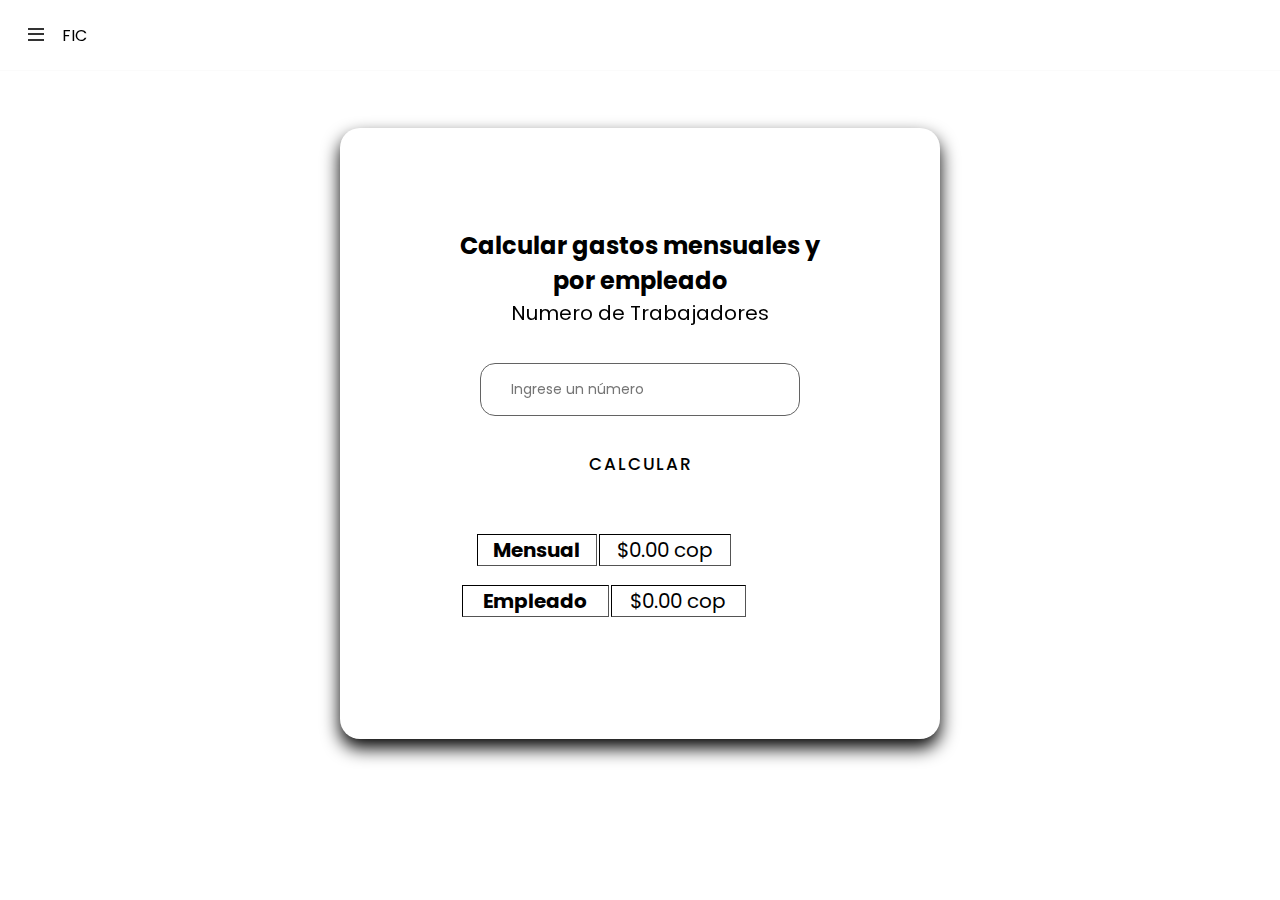
==== HTML/calculoFIC.html @ 1e102f6d "update overflow" ====
<!DOCTYPE html>
<html lang="en">

<head>
    <meta charset="UTF-8">
    <meta name="viewport" content="width=device-width, initial-scale=1.0">
    <title>Sistema de Aportes FIC</title>
    <link rel="stylesheet" href="../CSS/style.css">
    <link href="https://unpkg.com/boxicons@2.1.2/css/boxicons.min.css" rel="stylesheet" />
    
</head>

<body>
    <!--sidebar-->

    <nav>
        <div class="logo">
            <i class="bx bx-menu menu-icon"></i>
            <span class="logo-name">FIC</span>
        </div>

        <div class="sidebar">
            <div class="logo img">
                <img src="../img/logo sena.svg">
            </div>

            <div class="sidebar-content">
                <ul class="lists">
                    <li class="list">
                        <a href="#" class="nav-link">
                            <i class='bx bxs-dashboard'></i>
                            <span class="link">Dashboard</span>
                        </a>
                    </li>
                    <li class="list">
                        <a href="#" class="nav-link">
                            <i class="material-symbols-outlined">account_balance</i>
                            <span class="link">Empresas</span>
                        </a>
                    </li>
                    <li class="list">
                        <a href="calculoFIC.html" class="nav-link">
                            <i class="material-symbols-outlined">calculate</i>
                            <span class="link">Calculo Fic</span>
                        </a>
                    </li>
                    <li class="list">
                        <a href="#" class="nav-link">
                            <i class="material-symbols-outlined">attach_money</i>
                            <span class="link">Intereses</span>
                        </a>
                    </li>
                    <li class="list">
                        <a href="#" class="nav-link">
                            <i class="material-symbols-outlined">person</i>
                            <span class="link">Usuarios</span>
                        </a>
                    </li>
                    <li class="list">
                        <a href="#" class="nav-link">
                            <i class="material-symbols-outlined">logout</i>
                            <span class="link">Salir</span>
                        </a>
                    </li>
            </div>
        </div>
        </div>
    </nav>
    <section class="overlay"></section>

 

    <!--calculo fic-->

    <div class="container-contenido">
        <div class="calculo">
            <form action="#">
                <h2>Calcular gastos mensuales y por empleado</h2>
                <div class="input-group">
                    <label for="numTrabajadores">Numero de Trabajadores</label>
                    <br>
                    <input class="numero" type="text" id="NumTrabajadores" placeholder="Ingrese un número">
                </div>
                <button class="calcular">Calcular</button>
            </form>
        </div>
        <div class="show-calculo">
            <table class="mensual" border="3px">
                <tr>
                    <th>Mensual</th>
                    <td>$0.00 cop</td>
                </tr>
            </table>
            <table class="empleado" border>
                <tr>
                    <th>Empleado</th>
                    <td>$0.00 cop</td>
                </tr>
            </table>
        </div>
    </div>

    <!--Librerias-->
    <link rel="stylesheet"
        href="https://fonts.googleapis.com/css2?family=Material+Symbols+Outlined:opsz,wght,FILL,GRAD@24,400,0,0" />
    <script src="../JS/Navbar.js"></script>
</body>

</html>
---- CSS/style.css ----
/* Google Fonts - Poppins */
@import url("https://fonts.googleapis.com/css2?family=Poppins:wght@300;400;500;600&display=swap");

:root{
  --white: #fff;
  --black: #000;
  --green: #03f40f;
  --light-gray: #636363;
  --gray: #333;
  --gray2: #707070;
  --light-light-gray:#cacaca;
  --font: "Poppins", sans-serif;
 }

* {
  margin: 0;
  padding: 0;
  box-sizing: border-box;
  font-family: var(--font);
}

body {
  min-height: 100%;
  background: var(--white);
}

/*lOGIN*/

.body-login {
  font-family: var(--font);
  background-color: #f5f5f5;
  margin: 0;
  padding: 0;
  overflow: hidden;
  display: flex;
  justify-content: center;  
  align-items: center;
  height: 100vh;
}

.container img {
  max-width: 50%;
  height: auto; 
  display: block; 
  margin: 0 auto; 
}

.icon-user{
  position: absolute;
  left: 10px;
  top: 48%;
  transform: translateY(-50%);
}

.icon-contra{
  position: absolute;
  left: 10px;
  top: 30%;
  transform: translateY(-50%);
}

.container {
  box-shadow: 0 9px 18px rgba(0, 0, 0, 0.1);  
  padding: 94px;
  text-align: center;
  max-width: 428px;
  margin: 0 auto ;
  background-color: white;
  border-radius: 20px;
}

.container h1 {
  font-size: 24px;
  text-align: center;
  margin-bottom: 30px;
}

.input-group {
  position: relative;
  margin-bottom: 15px;
}

.input-group label {
  display: block;
  font-size: 14px;
  margin-bottom: 5px;
}

input[type=number]::-webkit-inner-spin-button, 
input[type=number]::-webkit-outer-spin-button { 
  -webkit-appearance: none; 
  margin: 0; 
}


.input-group input[type="number"],
.input-group input[type="password"] {
  width: 100%;
  padding: 15px;
  padding-left: 30px;
  font-size: 14px;
  box-sizing: border-box;
  border: 1px solid #ddd;
  border-radius: 15px;
}

.login{
  padding: 10px 20px;
  border: none;
  font-size: 17px;
  color: #fff;
  border-radius: 7px;
  letter-spacing: 4px;
  font-weight: 700;
  text-transform: uppercase;
  transition: 0.5s;
  transition-property: box-shadow;
}

.login{
  background: rgb(39, 167, 7);
}

.login:hover {
  box-shadow:0 0 20px rgb(39, 167, 7);
}

a {
  display: block;
  text-align: center;
  font-size: 14px;
  text-decoration: none;
  color: #017401;
  margin-top: 10px;
}

/* SIDEBAR Y SUS FUNCIONES*/
nav {
  position: fixed;
  top: 0;
  left: 0;
  height: 70px;
  width: 100%;
  display: flex;
  align-items: center;
  background: var(--white);
  box-shadow: 0 0 1px rgba(0, 0, 0, 0.1);
}
nav .logo {
  display: flex;
  align-items: center;
  margin: 0 24px;
}
.logo .menu-icon {
  color: var(--gray);
  font-size: 24px;
  margin-right: 14px;
  cursor: pointer;
}
.logo img{
  position: relative;
  display: block;
  width: 180px;
  height: 100px;
}

nav .sidebar {
  position: fixed;
  top: 0;
  left: -100%;
  height: 100%;
  width: 260px;
  padding: 20px 0;
  background-color: var(--white);
  box-shadow: 0 5px 1px rgba(0, 0, 0, 0.1);
  transition: all 0.4s ease;
}
nav.open .sidebar {
  left: 0;
}
.sidebar .sidebar-content {
  display: flex;
  height: 100%;
  flex-direction: column;
  justify-content: space-between;
  padding: 30px 16px;
}
.sidebar-content .list {
  list-style: none;
}
.list .nav-link {
  display: flex;
  align-items: center;
  margin: 8px 0;
  padding: 14px 12px;
  border-radius: 8px;
  text-decoration: none;
}
.lists .nav-link:hover {
  background-color: var(--light-light-gray);
}
.nav-link .icon {
  margin-right: 14px;
  font-size: 20px;
  color: var(--black);
}
.nav-link .link {
  font-size: 16px;
  margin: 6%;
  color: var(--gray2);
  font-weight: 400;
}
.lists .nav-link:hover .icon,
.lists .nav-link:hover .link {
  color: var(--black);
}

.nav-link .link .icon {
  margin-right: 10px; /* Ajusta el valor según tu preferencia para separar el icono de la palabra */
}

.overlay {
  position: fixed;
  top: 0;
  left: -100%;
  height: 1000vh;
  width: 200%;
  opacity: 0;
  pointer-events: none;
  transition: all 0.4s ease;
  background: rgba(0, 0, 0, 0.3);
}
nav.open ~ .overlay {
  opacity: 1;
  left: 260px;
  pointer-events: auto;
}

/*CALCULO FIC*/

.container-contenido {
  box-shadow: 0 9px 18px var(--black);
  padding: 100px;
  text-align: center;
  width: 600px;
  margin: 10% auto;
  background-color: var(--white);
  border-radius: 20px;
  overflow: hidden;
}

.container-contenido h1 {
  font-size: 24px;
  text-align: center;
  margin-bottom: 80px;
}

.input-group {
  position: relative;
  margin-bottom: 15px;
}

.input-group label {
  display: block;
  font-size: 20px;
  margin-bottom: 10px;
  outline: no;
}

.input-group h2 {
  font-size: 20px;
  margin-bottom: 20px;
}

.input-group .numero {
  width: 80%;
  padding: 15px;
  padding-left: 30px;
  font-size: 14px;
  box-sizing: border-box;
  border: 1px solid var(--light-gray);
  border-radius: 15px;
}

.calcular {
  padding: 20px 20px;
  border: none;
  font-size: 17px;
  color: var(--black);
  border-radius: 10px;
  letter-spacing: 2px;
  font-weight: 500;
  text-transform: uppercase;
  transition: 0.5s;
  transition-property: box-shadow;
}

.calcular {
  background: var(--white);
  width: 150px;
}

.calcular:hover {
  background-color: var(--green);
  box-shadow: 0 0 20px var(--green);
}

.show-calculo{
  justify-content: center;
  font-size: 20px;
  border: var(--black);
  padding: 20px;
}

.show-calculo .mensual{
  border: var(--black);
  border-radius: 2px solid var(--black);
  width: 80%;
  padding: 15px;
}

.show-calculo .empleado{
  border: var(--black);
  border-radius: 2px solid var(--black);
  width: 80%;
}

/*MEDIA QUERY DE LOGIN*/

@media (max-width: 500px) and (max-height: 883px) {
  .container {
    padding: 20px;
    max-width: 300px;
  }

  .container h1 {
    font-size: 20px;
    margin-bottom: 20px;
  }

  .input-group label {
    font-size: 12px;
    margin-bottom: 3px;
  }

  .input-group input[type="text"],
  .input-group input[type="password"] {
    font-size: 12px;
    padding: 15px;
  }

  .login {
    padding: 8px 16px;
    font-size: 14px;
  }

  a {
    font-size: 12px;
    margin-top: 8px;
  }

  .icon-user,
  .icon-contra {
    left: 210px;
  }
}

@media (max-width: 600px) and (max-height: 883px) {
  .container {
    padding: 20px;
    max-width: 300px;
  }}
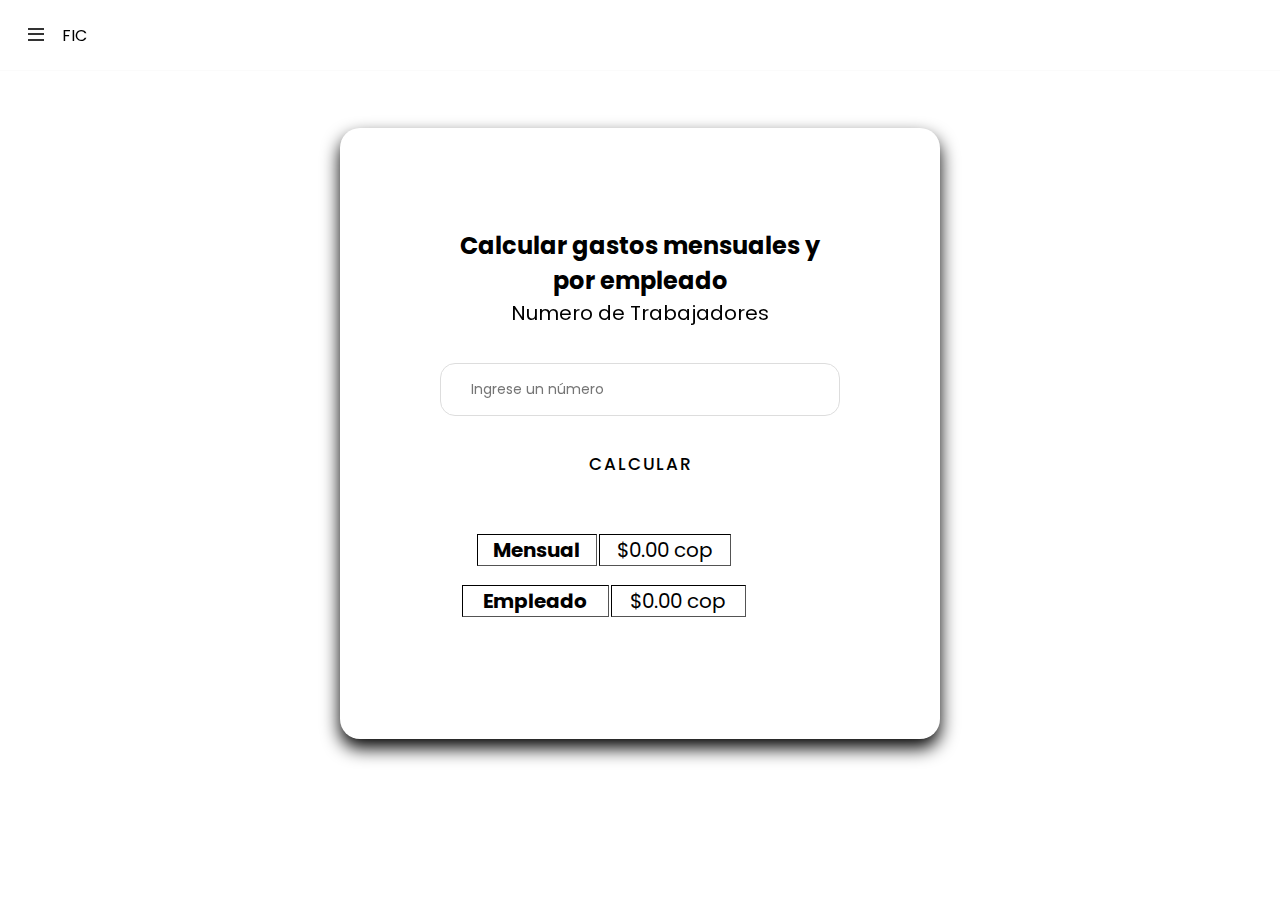
==== commit e32f42a8: "Merge branch 'main' of https://github.com/Group4First/Front" ====
--- a/HTML/calculoFIC.html
+++ b/HTML/calculoFIC.html
@@ -79,7 +79,7 @@
                 <div class="input-group">
                     <label for="numTrabajadores">Numero de Trabajadores</label>
                     <br>
-                    <input class="numero" type="text" id="NumTrabajadores" placeholder="Ingrese un número">
+                    <input class="numero" type="number" id="NumTrabajadores" placeholder="Ingrese un número">
                 </div>
                 <button class="calcular">Calcular</button>
             </form>
--- a/CSS/style.css
+++ b/CSS/style.css
@@ -258,6 +258,7 @@
 .input-group {
   position: relative;
   margin-bottom: 15px;
+  overflow: hidden;
 }
 
 .input-group label {
@@ -265,6 +266,7 @@
   font-size: 20px;
   margin-bottom: 10px;
   outline: no;
+  overflow: hidden;
 }
 
 .input-group h2 {
@@ -280,6 +282,7 @@
   box-sizing: border-box;
   border: 1px solid var(--light-gray);
   border-radius: 15px;
+  overflow: hidden;
 }
 
 .calcular {
@@ -293,6 +296,7 @@
   text-transform: uppercase;
   transition: 0.5s;
   transition-property: box-shadow;
+  overflow: hidden;
 }
 
 .calcular {
@@ -310,6 +314,7 @@
   font-size: 20px;
   border: var(--black);
   padding: 20px;
+  overflow: hidden;
 }
 
 .show-calculo .mensual{
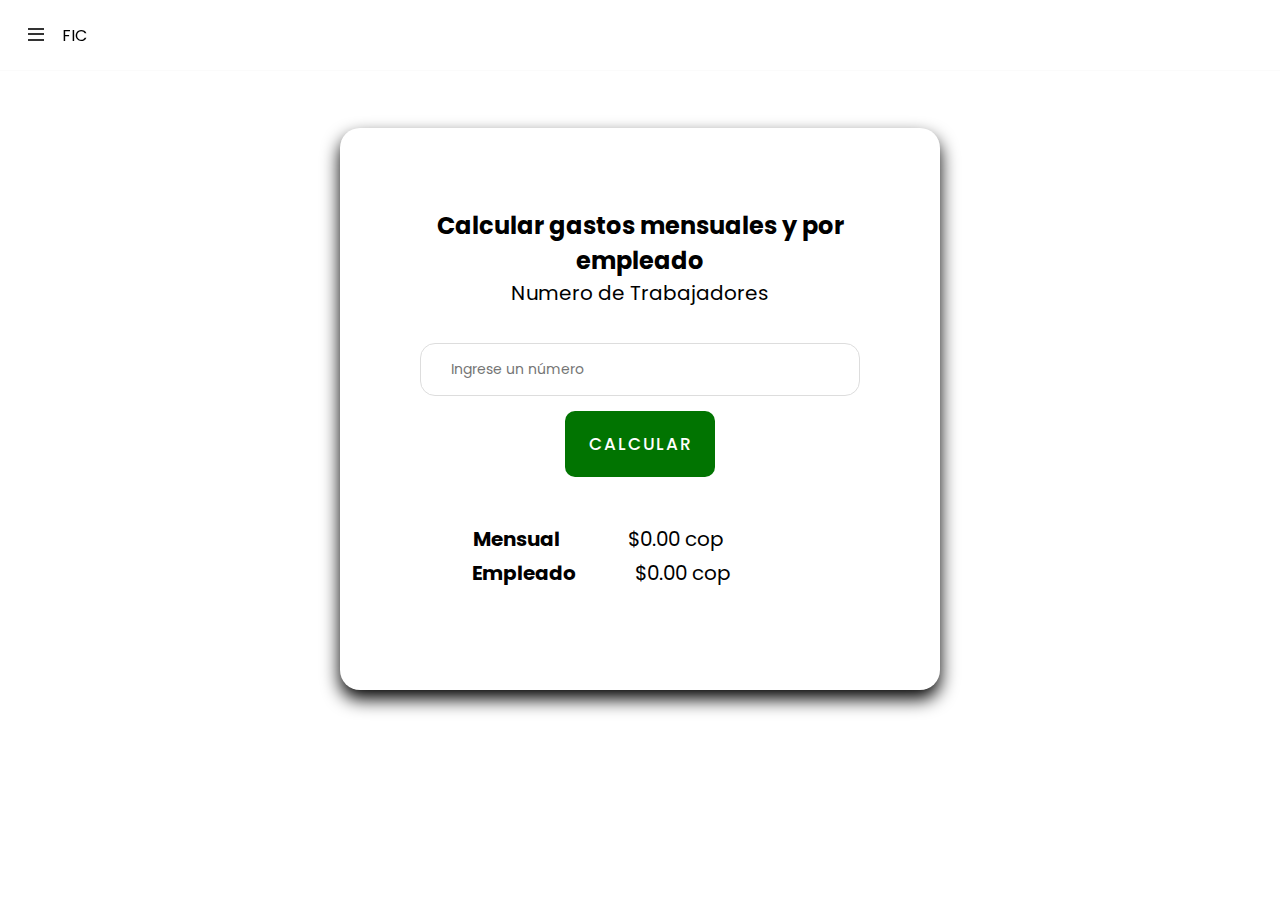
==== commit 866c1de1: "update responsive" ====
--- a/HTML/calculoFIC.html
+++ b/HTML/calculoFIC.html
@@ -68,8 +68,6 @@
     </nav>
     <section class="overlay"></section>
 
- 
-
     <!--calculo fic-->
 
     <div class="container-contenido">
@@ -77,21 +75,22 @@
             <form action="#">
                 <h2>Calcular gastos mensuales y por empleado</h2>
                 <div class="input-group">
-                    <label for="numTrabajadores">Numero de Trabajadores</label>
+                    <label>Numero de Trabajadores</label>
                     <br>
                     <input class="numero" type="number" id="NumTrabajadores" placeholder="Ingrese un número">
                 </div>
                 <button class="calcular">Calcular</button>
             </form>
         </div>
+        <br>
         <div class="show-calculo">
-            <table class="mensual" border="3px">
+            <table class="mensual">
                 <tr>
                     <th>Mensual</th>
                     <td>$0.00 cop</td>
                 </tr>
             </table>
-            <table class="empleado" border>
+            <table class="empleado">
                 <tr>
                     <th>Empleado</th>
                     <td>$0.00 cop</td>
--- a/CSS/style.css
+++ b/CSS/style.css
@@ -4,7 +4,7 @@
 :root{
   --white: #fff;
   --black: #000;
-  --green: #03f40f;
+  --green: #017401;
   --light-gray: #636363;
   --gray: #333;
   --gray2: #707070;
@@ -76,7 +76,6 @@
 }
 
 .input-group {
-  position: relative;
   margin-bottom: 15px;
 }
 
@@ -240,13 +239,13 @@
 
 .container-contenido {
   box-shadow: 0 9px 18px var(--black);
-  padding: 100px;
+  padding: 80px;
   text-align: center;
   width: 600px;
   margin: 10% auto;
   background-color: var(--white);
   border-radius: 20px;
-  overflow: hidden;
+  overflow: auto;
 }
 
 .container-contenido h1 {
@@ -256,17 +255,16 @@
 }
 
 .input-group {
-  position: relative;
   margin-bottom: 15px;
-  overflow: hidden;
+  overflow: auto;
 }
 
 .input-group label {
   display: block;
   font-size: 20px;
   margin-bottom: 10px;
-  outline: no;
-  overflow: hidden;
+  outline: none;
+  overflow: auto;
 }
 
 .input-group h2 {
@@ -274,39 +272,38 @@
   margin-bottom: 20px;
 }
 
-.input-group .numero {
-  width: 80%;
-  padding: 15px;
+.numero {
+  width: 60%;
   padding-left: 30px;
-  font-size: 14px;
+  font-size: 16px;
   box-sizing: border-box;
   border: 1px solid var(--light-gray);
   border-radius: 15px;
-  overflow: hidden;
+  overflow: auto;
 }
 
 .calcular {
   padding: 20px 20px;
   border: none;
   font-size: 17px;
-  color: var(--black);
+  color: var(--white);
   border-radius: 10px;
   letter-spacing: 2px;
   font-weight: 500;
   text-transform: uppercase;
   transition: 0.5s;
   transition-property: box-shadow;
-  overflow: hidden;
+  overflow: auto;
 }
 
 .calcular {
-  background: var(--white);
+  background: var(--green);
   width: 150px;
 }
 
 .calcular:hover {
   background-color: var(--green);
-  box-shadow: 0 0 20px var(--green);
+  box-shadow: 0 0 20px #04a104;
 }
 
 .show-calculo{
@@ -314,19 +311,14 @@
   font-size: 20px;
   border: var(--black);
   padding: 20px;
-  overflow: hidden;
+  overflow: auto;
 }
 
 .show-calculo .mensual{
-  border: var(--black);
-  border-radius: 2px solid var(--black);
   width: 80%;
-  padding: 15px;
 }
 
 .show-calculo .empleado{
-  border: var(--black);
-  border-radius: 2px solid var(--black);
   width: 80%;
 }
 
@@ -374,4 +366,67 @@
   .container {
     padding: 20px;
     max-width: 300px;
-  }}+  }}
+
+  /*responsive*/
+
+@media only screen and (max-width: 1200px) {
+  .container-contenido{
+    width: 80%;
+    margin: 10% auto;
+    overflow: auto;
+  }
+
+  .input-group{
+    margin: 20px auto;
+    margin-bottom: 10px;
+    overflow: auto;
+    width: auto;
+  }
+}
+
+@media only screen and (max-width: 990px) {
+  .container-contenido{
+    width: 80%;
+    margin: 10% auto;
+    overflow: auto;
+  }
+
+  .input-group{
+    margin: 20px auto;
+    margin-bottom: 10px;
+    overflow: auto;
+    width: auto;
+  }
+
+}
+
+@media only screen and (max-width: 768px) {
+  .container-contenido{
+    width: 80%;
+    margin: 10% auto;
+    overflow: auto;
+  }
+
+  .input-group{
+    margin: 20px auto;
+    margin-bottom: 10px;
+    overflow: auto;
+    width: auto;
+  }
+}
+
+@media only screen and (max-width: 400px) {
+  .container-contenido{
+    width: 80%;
+    margin: 10% auto;
+    overflow: auto;
+  }
+
+  .input-group{
+    margin: 20px auto;
+    margin-bottom: 10px;
+    overflow: auto;
+    width: auto;
+  }
+}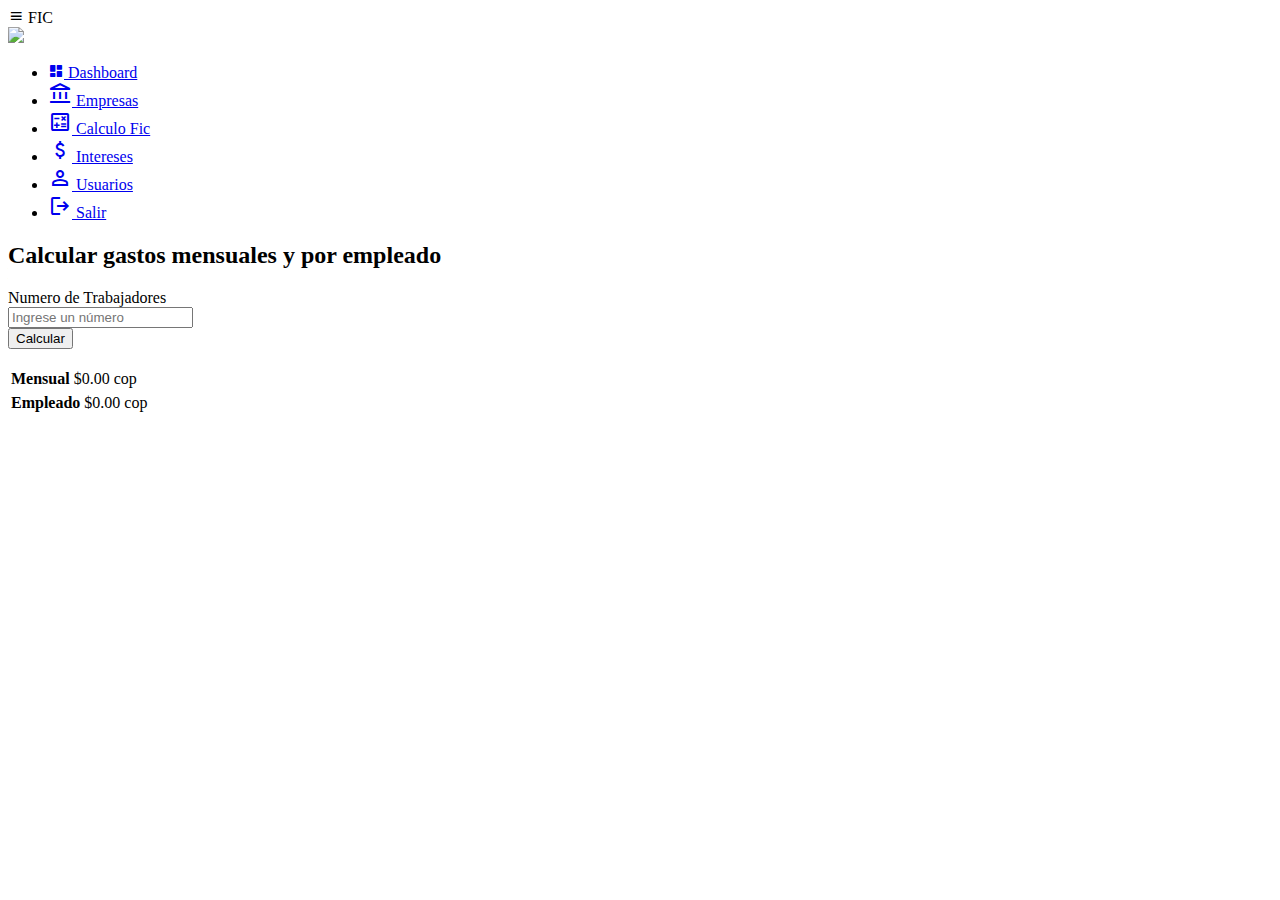
==== commit ec92d2ed: "update style" ====
--- a/HTML/calculoFIC.html
+++ b/HTML/calculoFIC.html
@@ -5,7 +5,7 @@
     <meta charset="UTF-8">
     <meta name="viewport" content="width=device-width, initial-scale=1.0">
     <title>Sistema de Aportes FIC</title>
-    <link rel="stylesheet" href="../CSS/style.css">
+    <link rel="stylesheet" href="../CSS/style-calculo-fic.css">
     <link href="https://unpkg.com/boxicons@2.1.2/css/boxicons.min.css" rel="stylesheet" />
     
 </head>
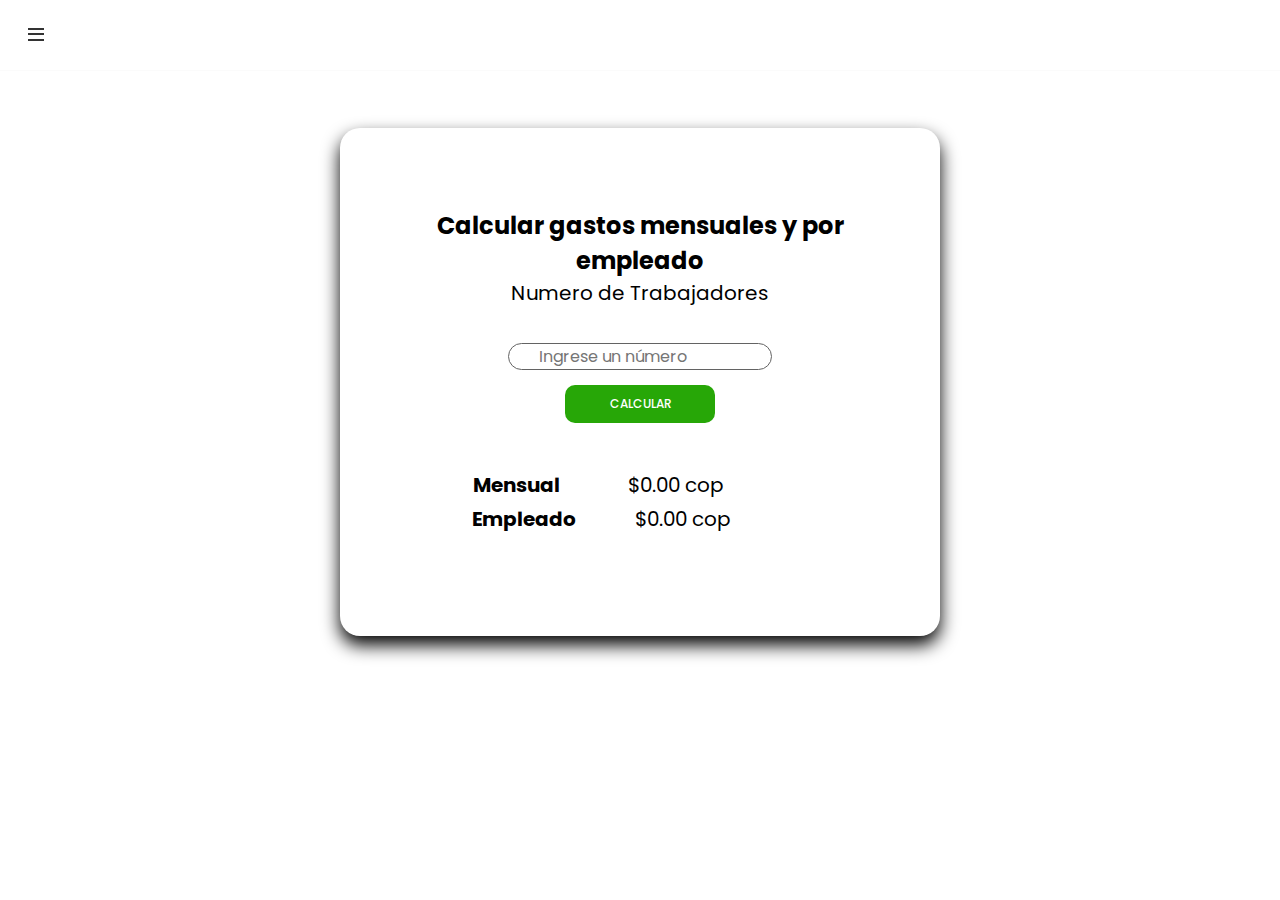
==== commit b24ea85d: "update dashboard" ====
--- a/HTML/calculoFIC.html
+++ b/HTML/calculoFIC.html
@@ -12,61 +12,73 @@
 
 <body>
     <!--sidebar-->
+  <nav style="display: flex;">
+    <div class="logo">
+      <i class="bx bx-menu menu-icon"></i> 
+    </div>
 
-    <nav>
-        <div class="logo">
-            <i class="bx bx-menu menu-icon"></i>
-            <span class="logo-name">FIC</span>
-        </div>
+    <div class="sidebar">
+      <div class="logo img">
+        <img src="../img/logo sena.svg">
+      </div>
 
-        <div class="sidebar">
-            <div class="logo img">
-                <img src="../img/logo sena.svg">
-            </div>
-
-            <div class="sidebar-content">
-                <ul class="lists">
-                    <li class="list">
-                        <a href="#" class="nav-link">
-                            <i class='bx bxs-dashboard'></i>
-                            <span class="link">Dashboard</span>
-                        </a>
-                    </li>
-                    <li class="list">
-                        <a href="#" class="nav-link">
-                            <i class="material-symbols-outlined">account_balance</i>
-                            <span class="link">Empresas</span>
-                        </a>
-                    </li>
-                    <li class="list">
-                        <a href="calculoFIC.html" class="nav-link">
-                            <i class="material-symbols-outlined">calculate</i>
-                            <span class="link">Calculo Fic</span>
-                        </a>
-                    </li>
-                    <li class="list">
-                        <a href="#" class="nav-link">
-                            <i class="material-symbols-outlined">attach_money</i>
-                            <span class="link">Intereses</span>
-                        </a>
-                    </li>
-                    <li class="list">
-                        <a href="#" class="nav-link">
-                            <i class="material-symbols-outlined">person</i>
-                            <span class="link">Usuarios</span>
-                        </a>
-                    </li>
-                    <li class="list">
-                        <a href="#" class="nav-link">
-                            <i class="material-symbols-outlined">logout</i>
-                            <span class="link">Salir</span>
-                        </a>
-                    </li>
-            </div>
-        </div>
-        </div>
-    </nav>
-    <section class="overlay"></section>
+      <div class="sidebar-content">
+        <ul class="lists">
+          <li class="list">
+            <a href="#" class="nav-link">
+              <svg xmlns="http://www.w3.org/2000/svg" width="16" height="16" fill="currentColor" class="bi bi-columns-gap" viewBox="0 0 16 16">
+                <path d="M6 1v3H1V1zM1 0a1 1 0 0 0-1 1v3a1 1 0 0 0 1 1h5a1 1 0 0 0 1-1V1a1 1 0 0 0-1-1zm14 12v3h-5v-3zm-5-1a1 1 0 0 0-1 1v3a1 1 0 0 0 1 1h5a1 1 0 0 0 1-1v-3a1 1 0 0 0-1-1zM6 8v7H1V8zM1 7a1 1 0 0 0-1 1v7a1 1 0 0 0 1 1h5a1 1 0 0 0 1-1V8a1 1 0 0 0-1-1zm14-6v7h-5V1zm-5-1a1 1 0 0 0-1 1v7a1 1 0 0 0 1 1h5a1 1 0 0 0 1-1V1a1 1 0 0 0-1-1z"/>
+              </svg>
+              <span class="link">Dashboard</span>
+            </a>
+          </li>
+          <li class="list">
+            <a href="#" class="nav-link">
+              <svg xmlns="http://www.w3.org/2000/svg" width="16" height="16" fill="currentColor" class="bi bi-bank" viewBox="0 0 16 16">
+                <path d="m8 0 6.61 3h.89a.5.5 0 0 1 .5.5v2a.5.5 0 0 1-.5.5H15v7a.5.5 0 0 1 .485.38l.5 2a.498.498 0 0 1-.485.62H.5a.498.498 0 0 1-.485-.62l.5-2A.5.5 0 0 1 1 13V6H.5a.5.5 0 0 1-.5-.5v-2A.5.5 0 0 1 .5 3h.89zM3.777 3h8.447L8 1zM2 6v7h1V6zm2 0v7h2.5V6zm3.5 0v7h1V6zm2 0v7H12V6zM13 6v7h1V6zm2-1V4H1v1zm-.39 9H1.39l-.25 1h13.72z"/>
+              </svg>
+              <span class="link">Empresas</span>
+            </a>
+          </li>
+          <li class="list">
+            <a href="calculoFIC.html" class="nav-link">
+              <svg xmlns="http://www.w3.org/2000/svg" width="16" height="16" fill="currentColor" class="bi bi-calculator" viewBox="0 0 16 16">
+                <path d="M12 1a1 1 0 0 1 1 1v12a1 1 0 0 1-1 1H4a1 1 0 0 1-1-1V2a1 1 0 0 1 1-1zM4 0a2 2 0 0 0-2 2v12a2 2 0 0 0 2 2h8a2 2 0 0 0 2-2V2a2 2 0 0 0-2-2z"/>
+                <path d="M4 2.5a.5.5 0 0 1 .5-.5h7a.5.5 0 0 1 .5.5v2a.5.5 0 0 1-.5.5h-7a.5.5 0 0 1-.5-.5zm0 4a.5.5 0 0 1 .5-.5h1a.5.5 0 0 1 .5.5v1a.5.5 0 0 1-.5.5h-1a.5.5 0 0 1-.5-.5zm0 3a.5.5 0 0 1 .5-.5h1a.5.5 0 0 1 .5.5v1a.5.5 0 0 1-.5.5h-1a.5.5 0 0 1-.5-.5zm0 3a.5.5 0 0 1 .5-.5h1a.5.5 0 0 1 .5.5v1a.5.5 0 0 1-.5.5h-1a.5.5 0 0 1-.5-.5zm3-6a.5.5 0 0 1 .5-.5h1a.5.5 0 0 1 .5.5v1a.5.5 0 0 1-.5.5h-1a.5.5 0 0 1-.5-.5zm0 3a.5.5 0 0 1 .5-.5h1a.5.5 0 0 1 .5.5v1a.5.5 0 0 1-.5.5h-1a.5.5 0 0 1-.5-.5zm0 3a.5.5 0 0 1 .5-.5h1a.5.5 0 0 1 .5.5v1a.5.5 0 0 1-.5.5h-1a.5.5 0 0 1-.5-.5zm3-6a.5.5 0 0 1 .5-.5h1a.5.5 0 0 1 .5.5v1a.5.5 0 0 1-.5.5h-1a.5.5 0 0 1-.5-.5zm0 3a.5.5 0 0 1 .5-.5h1a.5.5 0 0 1 .5.5v4a.5.5 0 0 1-.5.5h-1a.5.5 0 0 1-.5-.5z"/>
+              </svg>
+              <span class="link">Calculo Fic</span>
+            </a>
+          </li>
+          <li class="list">
+            <a href="#" class="nav-link">
+              <svg xmlns="http://www.w3.org/2000/svg" width="16" height="16" fill="currentColor" class="bi bi-currency-dollar" viewBox="0 0 16 16">
+                <path d="M4 10.781c.148 1.667 1.513 2.85 3.591 3.003V15h1.043v-1.216c2.27-.179 3.678-1.438 3.678-3.3 0-1.59-.947-2.51-2.956-3.028l-.722-.187V3.467c1.122.11 1.879.714 2.07 1.616h1.47c-.166-1.6-1.54-2.748-3.54-2.875V1H7.591v1.233c-1.939.23-3.27 1.472-3.27 3.156 0 1.454.966 2.483 2.661 2.917l.61.162v4.031c-1.149-.17-1.94-.8-2.131-1.718zm3.391-3.836c-1.043-.263-1.6-.825-1.6-1.616 0-.944.704-1.641 1.8-1.828v3.495l-.2-.05zm1.591 1.872c1.287.323 1.852.859 1.852 1.769 0 1.097-.826 1.828-2.2 1.939V8.73z"/>
+              </svg>
+              <span class="link">Intereses</span>
+            </a>
+          </li>
+          <li class="list">
+            <a href="#" class="nav-link">
+              <svg xmlns="http://www.w3.org/2000/svg" width="16" height="16" fill="currentColor" class="bi bi-people" viewBox="0 0 16 16">
+                <path d="M15 14s1 0 1-1-1-4-5-4-5 3-5 4 1 1 1 1zm-7.978-1L7 12.996c.001-.264.167-1.03.76-1.72C8.312 10.629 9.282 10 11 10c1.717 0 2.687.63 3.24 1.276.593.69.758 1.457.76 1.72l-.008.002-.014.002zM11 7a2 2 0 1 0 0-4 2 2 0 0 0 0 4m3-2a3 3 0 1 1-6 0 3 3 0 0 1 6 0M6.936 9.28a6 6 0 0 0-1.23-.247A7 7 0 0 0 5 9c-4 0-5 3-5 4q0 1 1 1h4.216A2.24 2.24 0 0 1 5 13c0-1.01.377-2.042 1.09-2.904.243-.294.526-.569.846-.816M4.92 10A5.5 5.5 0 0 0 4 13H1c0-.26.164-1.03.76-1.724.545-.636 1.492-1.256 3.16-1.275ZM1.5 5.5a3 3 0 1 1 6 0 3 3 0 0 1-6 0m3-2a2 2 0 1 0 0 4 2 2 0 0 0 0-4"/>
+              </svg>
+              <span class="link">Usuarios</span>
+            </a>
+          </li>
+          <li class="list">
+            <a href="#" class="nav-link">
+              <svg xmlns="http://www.w3.org/2000/svg" width="16" height="16" fill="currentColor" class="bi bi-box-arrow-left" viewBox="0 0 16 16">
+                <path fill-rule="evenodd" d="M6 12.5a.5.5 0 0 0 .5.5h8a.5.5 0 0 0 .5-.5v-9a.5.5 0 0 0-.5-.5h-8a.5.5 0 0 0-.5.5v2a.5.5 0 0 1-1 0v-2A1.5 1.5 0 0 1 6.5 2h8A1.5 1.5 0 0 1 16 3.5v9a1.5 1.5 0 0 1-1.5 1.5h-8A1.5 1.5 0 0 1 5 12.5v-2a.5.5 0 0 1 1 0z"/>
+                <path fill-rule="evenodd" d="M.146 8.354a.5.5 0 0 1 0-.708l3-3a.5.5 0 1 1 .708.708L1.707 7.5H10.5a.5.5 0 0 1 0 1H1.707l2.147 2.146a.5.5 0 0 1-.708.708z"/>
+              </svg>
+              <span class="link">Salir</span>
+            </a>
+          </li>
+      </div>
+    </div>
+    </div>
+  </nav>
+  <section class="overlay"></section>
 
     <!--calculo fic-->
 
--- a/CSS/style-calculo-fic.css
+++ b/CSS/style-calculo-fic.css
@@ -0,0 +1,303 @@
+/* Google Fonts - Poppins */
+@import url("https://fonts.googleapis.com/css2?family=Poppins:wght@300;400;500;600&display=swap");
+
+:root{
+  --white: #fff;
+  --black: #000;
+  --green: rgb(39, 167, 7);
+  --light-gray: #636363;
+  --gray: #333;
+  --gray2: #707070;
+  --light-light-gray:#cacaca;
+  --font: "Poppins", sans-serif;
+ }
+
+* {
+  margin: 0;
+  padding: 0;
+  box-sizing: border-box;
+  font-family: var(--font);
+}
+
+body {
+  min-height: 100%;
+  background: var(--white);
+}
+
+/* SIDEBAR Y SUS FUNCIONES*/
+nav {
+    position: fixed;
+    top: 0;
+    left: 0;
+    height: 70px;
+    width: 100%;
+    display: flex;
+    align-items: center;
+    background: var(--white);
+    box-shadow: 0 0 1px rgba(0, 0, 0, 0.1);
+  }
+  nav .logo {
+    display: flex;
+    align-items: center;
+    margin: 0 24px;
+  }
+  .logo .menu-icon {
+    color: var(--gray);
+    font-size: 24px;
+    margin-right: 14px;
+    cursor: pointer;
+  }
+  .logo img{
+    position: relative;
+    display: block;
+    width: 180px;
+    height: 100px;
+  }
+  
+  nav .sidebar {
+    position: fixed;
+    top: 0;
+    left: -100%;
+    height: 100%;
+    width: 260px;
+    padding: 20px 0;
+    background-color: var(--white);
+    box-shadow: 0 5px 1px rgba(0, 0, 0, 0.1);
+    transition: all 0.4s ease;
+  }
+  nav.open .sidebar {
+    left: 0;
+  }
+  .sidebar .sidebar-content {
+    display: flex;
+    height: 100%;
+    flex-direction: column;
+    justify-content: space-between;
+    padding: 30px 16px;
+  }
+  .sidebar-content .list {
+    list-style: none;
+  }
+  .list .nav-link {
+    display: flex;
+    align-items: center;
+    margin: 8px 0;
+    padding: 14px 12px;
+    border-radius: 8px;
+    text-decoration: none;
+  }
+  .lists .nav-link:hover {
+    background-color: var(--light-light-gray);
+  }
+  .nav-link svg {
+    margin-right: 14px;
+    font-size: 20px;
+    color: var(--green);
+  }
+  .nav-link .link {
+    font-size: 16px;
+    margin: 6%;
+    color: var(--gray2);
+    font-weight: 400;
+  }
+  .lists .nav-link:hover .icon,
+  .lists .nav-link:hover .link {
+    color: var(--green);
+  }
+  
+  .nav-link .link .icon {
+    margin-right: 10px; /* Ajusta el valor según tu preferencia para separar el icono de la palabra */
+  }
+  
+  .overlay {
+    position: fixed;
+    top: 0;
+    left: -100%;
+    height: 1000vh;
+    width: 200%;
+    opacity: 0;
+    pointer-events: none;
+    transition: all 0.4s ease;
+    background: var(--gray2);
+  }
+  nav.open ~ .overlay {
+    opacity: 0.5;
+    left: 260px;
+    pointer-events: auto;
+  }
+  
+  /*CALCULO FIC*/
+  
+  .container-contenido {
+    box-shadow: 0 9px 18px var(--black);
+    padding: 80px;
+    text-align: center;
+    width: 600px;
+    margin: 10% auto;
+    background-color: var(--white);
+    border-radius: 20px;
+    overflow: auto;
+  }
+  
+  .container-contenido h1 {
+    font-size: 24px;
+    text-align: center;
+    margin-bottom: 80px;
+  }
+  
+  .input-group {
+    margin-bottom: 15px;
+    overflow: auto;
+  }
+  
+  .input-group label {
+    display: block;
+    font-size: 20px;
+    margin-bottom: 10px;
+    outline: none;
+    overflow: auto;
+  }
+  
+  .input-group h2 {
+    font-size: 20px;
+    margin-bottom: 20px;
+  }
+  
+  .numero {
+    width: 60%;
+    padding-left: 30px;
+    font-size: 16px;
+    box-sizing: border-box;
+    border: 1px solid var(--light-gray);
+    border-radius: 15px;
+    overflow: auto;
+  }
+  
+  .calcular {
+    padding: 10px 20px;
+    border: none;
+    font-size: 12px;
+    color: var(--white);
+    border-radius: 10px;
+    font-weight: 500;
+    text-transform: uppercase;
+    transition: 0.5s;
+    transition-property: box-shadow;
+    overflow: auto;
+  }
+  
+  .calcular {
+    background: var(--green);
+    width: 150px;
+  }
+  
+  .calcular:hover {
+    background-color: var(--green);
+    box-shadow: 0 0 20px #04a104;
+  }
+  
+  .show-calculo{
+    justify-content: center;
+    font-size: 20px;
+    border: var(--black);
+    padding: 20px;
+    overflow: auto;
+  }
+  
+  .show-calculo .mensual{
+    width: 80%;
+  }
+  
+  .show-calculo .empleado{
+    width: 80%;
+  }
+
+    /*responsive*/
+
+@media only screen and (max-width: 1200px) {
+    .container-contenido{
+      width: 80%;
+      margin: 10% auto;
+      overflow: auto;
+    }
+  
+    .input-group{
+      margin: 20px auto;
+      margin-bottom: 10px;
+      overflow: auto;
+      width: auto;
+    }
+
+    .calcular{
+      width: 30%;
+      font-size: 12px;
+      border-radius: 10px;
+    }
+  }
+  
+  @media only screen and (max-width: 990px) {
+    .container-contenido{
+      width: 80%;
+      margin: 10% auto;
+      overflow: auto;
+    }
+  
+    .input-group{
+      margin: 20px auto;
+      margin-bottom: 10px;
+      overflow: auto;
+      width: auto;
+    }
+  
+    .calcular{
+      width: 30%;
+      font-size: 12px;
+      border-radius: 10px;
+    }
+
+  }
+  
+  @media only screen and (max-width: 768px) {
+    .container-contenido{
+      width: 80%;
+      margin: 10% auto;
+      overflow: auto;
+    }
+  
+    .input-group{
+      margin: 20px auto;
+      margin-bottom: 10px;
+      overflow: auto;
+      width: auto;
+    }
+
+    .calcular{
+      width: 30%;
+      font-size: 12px;
+      border-radius: 10px;
+    }
+
+  }
+  
+  @media only screen and (max-width: 400px) {
+    .container-contenido{
+      width: 80%;
+      margin: 10% auto;
+      overflow: auto;
+    }
+  
+    .input-group{
+      margin: 10% auto;
+      margin-bottom: 10px;
+      overflow: auto;
+      width: auto;
+    }
+
+    .calcular{
+      margin: 10% auto;
+      width: auto;
+      font-size: 8px;
+      border-radius: 10px;
+    }
+
+  }